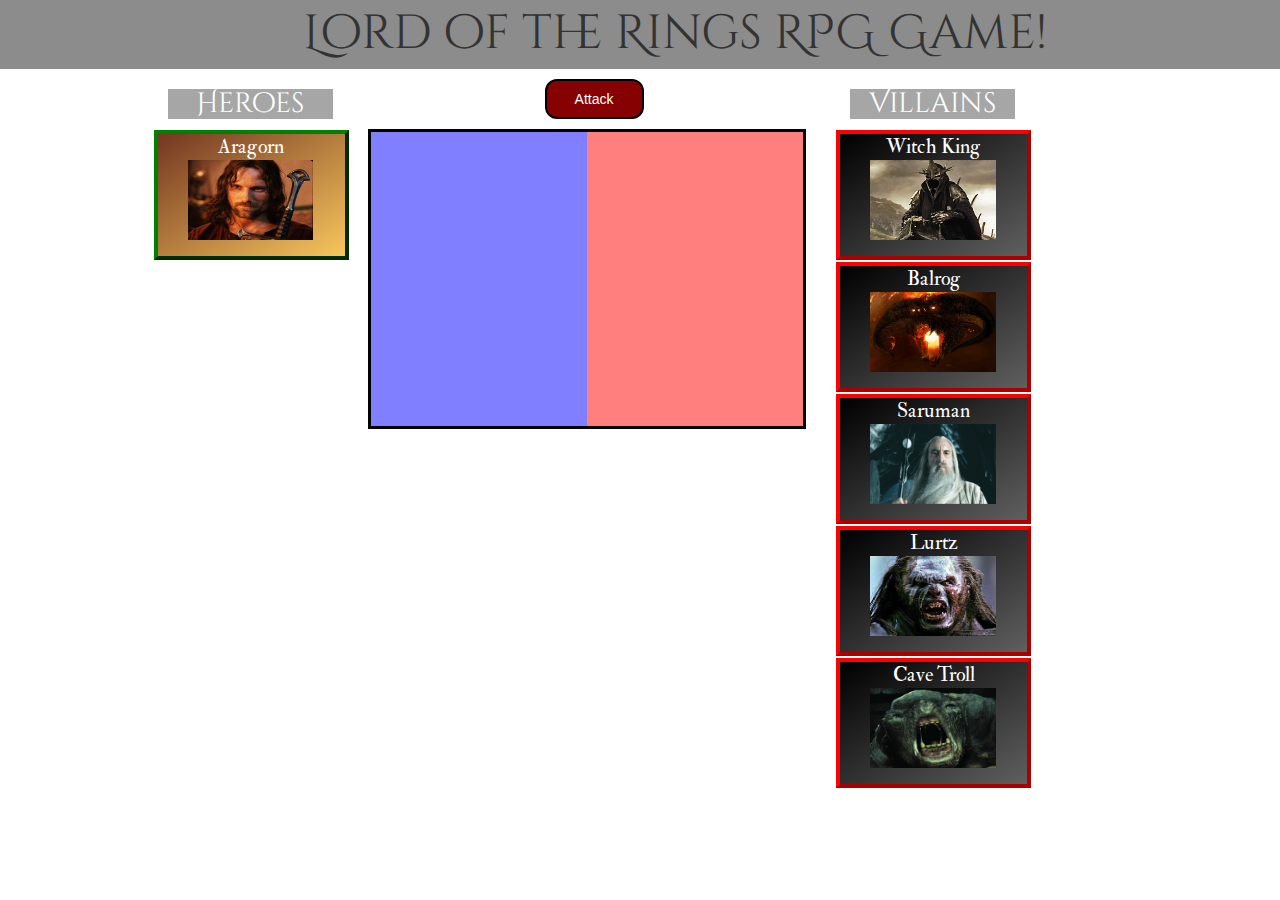
==== index.html @ a744cdf1 "Homework completed" ====
<!DOCTYPE html>
<html>
	<head>
	<link rel="stylesheet" href="https://maxcdn.bootstrapcdn.com/bootstrap/3.3.7/css/bootstrap.min.css" integrity="sha384-BVYiiSIFeK1dGmJRAkycuHAHRg32OmUcww7on3RYdg4Va+PmSTsz/K68vbdEjh4u" crossorigin="anonymous">
	<link href="https://fonts.googleapis.com/css?family=Cinzel+Decorative|IM+Fell+Double+Pica" rel="stylesheet">
	<link rel="stylesheet" href="assets/css/style.css">
	</head>

	<body>
		<header>Lord of the Rings RPG Game!</header>
		<div class="container">
			<div class = "row">
				<div class = "col-sm-2 col-sm-offset-1">
					<h1>Heroes</h1>
				</div>
				<div class = "col-sm-2 col-sm-offset-2">
					<button id="attack">Attack</button>
				</div>
				<div class = "col-sm-2 col-sm-offset-1">
					<h1>Villains</h1>
				</div>			
			</div>
		</div>		
		<div class="container">
			<div class="row">
				<div class="col-sm-2 col-sm-offset-1">
						<div class="row">
							<div class="col-sm-12 hero-box" id="aragorn">
								<h2 class="hero-name">Aragorn</h2>
									<img src="assets/images/aragorn.jpg" alt="Responsive image">
								<span class="hp"></span>	
							</div>
						</div>			
						
				</div>
				<div class="col-sm-5">
					<div class="row">
						<div class="col-sm-5" id="heroBattleground">
						</div>
						<div class="col-sm-5" id="villainBattleground">
						</div>
					</div>	
					<div class="row">
						<div class="col-sm-10 col-sm-offset-1" id="victory">
							<p>Victory!</p>
						</div>
						<div class="col-sm-10 col-sm-offset-1" id="defeat">
							<p>Defeat...</p>
						</div>
						<div class="col-sm-10 col-sm-offset-1" id="stageComplete">
							<p>Stage Complete!</p>
						</div>
					</div>		
				</div>	
				<div class="col-sm-2" id="villainRow">
					<div class="row">
						<div class="col-sm-12 villain-box" id="witchKing">
							<h2 class="villain-name">Witch King</h2>
								<img src="assets/images/witchking.jpg" alt="Responsive image">
							<span class="hp"></span>	
						</div>
					</div>				
					<div class="row">
						<div class="col-sm-12 villain-box" id="balrog">		
							<h2 class="villain-name">Balrog</h2>
								<img src="assets/images/balrog.jpg" alt="Responsive image">
							<span class="hp"></span>
						</div>
					</div>			
					<div class="row">
						<div class="col-sm-12 villain-box" id="saruman">
							<h2 class="villain-name">Saruman</h2>
								<img src="assets/images/saruman.jpg" alt="Responsive image">
							<span class="hp"></span>	
						</div>
					</div>				
					<div class="row">
						<div class="col-sm-12 villain-box" id="lurtz">
							<h2 class="villain-name">Lurtz</h2>
								<img src="assets/images/lurtz.jpg" alt="Responsive image">
							<span class="hp"></span>	
						</div>
					</div>				
					<div class="row">
						<div class="col-sm-12 villain-box" id="caveTroll">
							<h2 class="villain-name">Cave Troll</h2>	
								<img src="assets/images/cavetroll.jpg" alt="Responsive image">
							<span class="hp"></span>	
						</div>
					</div>				
				</div>
				<div class="col-sm-1">
					<a href="stage-2.html"><button id="stage">Next Stage</button></a>
				</div>		
			</div>	
		</div>			
	</body>
	<script src="https://code.jquery.com/jquery-3.1.1.js"></script>
	<script type="text/javascript" src="assets/javascript/game.js"></script>
		
	</script>
</html>
---- assets/css/style.css ----
body {
	background-image: url("http://www.donsmaps.com/images29/middleearthlargelargerstill.jpg");
	background-size: auto;
}

header {
	text-align: center;
	font-size: 48px;
	background: rgba(128,128,128, 0.9);
	font-family: 'Cinzel Decorative', cursive;
	padding-left: 70px;
}

h1 {
	position: relative;
	color: white;
	background: rgba(128,128,128, 0.7);
	font-size: 28px;
	text-align: center;
	font-family: 'Cinzel Decorative', cursive;
}

span {
	margin-left: 45px;
}
.hero-name {
	text-align: center;
	font-size: 20px;
	margin: 0px;
	color: white;
	padding: 2px;
	font-family: 'IM Fell Double Pica', serif;
	
}

.villain-name {
	text-align: center;
	font-size: 20px;
	margin: 0px;
	color: white;
	padding: 2px;
	font-family: 'IM Fell Double Pica', serif;
}

.hero-box {
	width: 100%;
	height: 130px;
	border-color: green;
	border-width: 4px;
	border-style: outset;
	background: linear-gradient(to bottom right, #733621, #f8c65d);
	margin: 1px;
}

.hero-box:hover {
	border-color: blue;
	border-width: 3px;
}


.villain-box {
	width: 100%;
	height: 130px;
	border-color: red;
	border-width: 4px;
	border-style: outset;
	background: linear-gradient(to bottom right, black, #5f5f5f);
	margin: 1px;
}

.villain-box:hover {
	border-color: purple;
	border-width: 3px;
}

#heroBattleground {
	border-color: black;
	border-width: 3px;
	border-style: solid;
	border-right: 1px;
	width: 45%;
	height: 300px;
	background: rgba(0,0,255,0.5);
	padding-top: 50px;
	margin-left: 20px;
}

#villainBattleground {
	border-color: black;
	border-width: 3px;
	border-style: solid;
	border-left: 2px;
	height: 300px;
	width: 45%;
	background: rgba(255,0,0,0.5);
	padding-top: 50px;
	margin-right: 5px;
}

.hp {
	color: white;
}

#victory {
	background: gold;
	height: 150px;
	text-align: center;
	font-size: 50px;
	font-family: 'Cinzel Decorative', cursive;
	margin-top: 10px;
	padding-top: 40px;
	border-color: grey;
	border-width: 6px;
	border-style: inset;
	position: absolute;
	z-index: 1;
	visibility: hidden;

}

#defeat {
	background: red;
	height: 150px;
	text-align: center;
	font-size: 50px;
	font-family: 'Cinzel Decorative', cursive;
	margin-top: 10px;
	padding-top: 40px;
	border-color: grey;
	border-width: 6px;
	border-style: inset;
	position: absolute;
	z-index: 2;
	visibility: hidden;

}

#stageComplete {
	background: lightblue;
	height: 150px;
	text-align: center;
	font-size: 50px;
	font-family: 'Cinzel Decorative', cursive;
	margin-top: 10px;
	border-color: grey;
	border-width: 6px;
	border-style: inset;
	position: absolute;
	z-index: 3;
	visibility: hidden;

}

img {
	width: 80%;
	height: 80px;
	margin-left: 15px;
	

}

#attack {
	background: #860202;
	color: white;
	border: black;
	border-width: 2px;
	border-style: solid;
	border-radius: 12px;
	height: 40px;
	width: 60%;
	margin-top: 10px;
	position: relative;
	right: 13px;
}

#attack:hover {
	border-color: gold;
}

#stage {
	margin-top: 300px;
	margin-left: 20px;
	width: 100px;
	height: 100px;
	display: none;
}
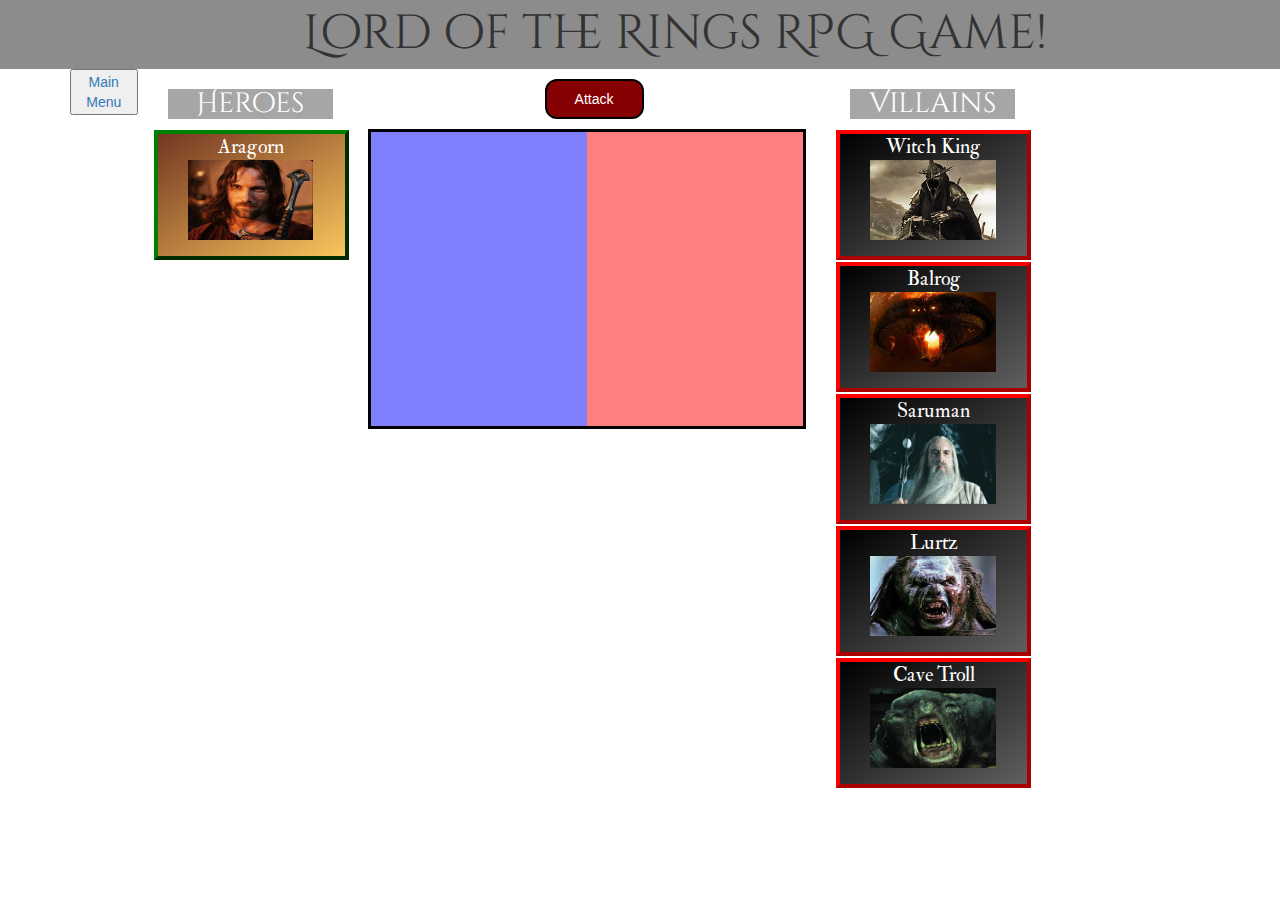
==== commit 0ed77048: "Updated Homework" ====
--- a/index.html
+++ b/index.html
@@ -10,7 +10,10 @@
 		<header>Lord of the Rings RPG Game!</header>
 		<div class="container">
 			<div class = "row">
-				<div class = "col-sm-2 col-sm-offset-1">
+				<div class = "col-sm-1">
+					<a href="main-screen.html"><button>Main Menu</button></a>
+				</div>	
+				<div class = "col-sm-2">
 					<h1>Heroes</h1>
 				</div>
 				<div class = "col-sm-2 col-sm-offset-2">
--- a/assets/css/style.css
+++ b/assets/css/style.css
@@ -30,7 +30,6 @@
 	color: white;
 	padding: 2px;
 	font-family: 'IM Fell Double Pica', serif;
-	
 }
 
 .villain-name {
